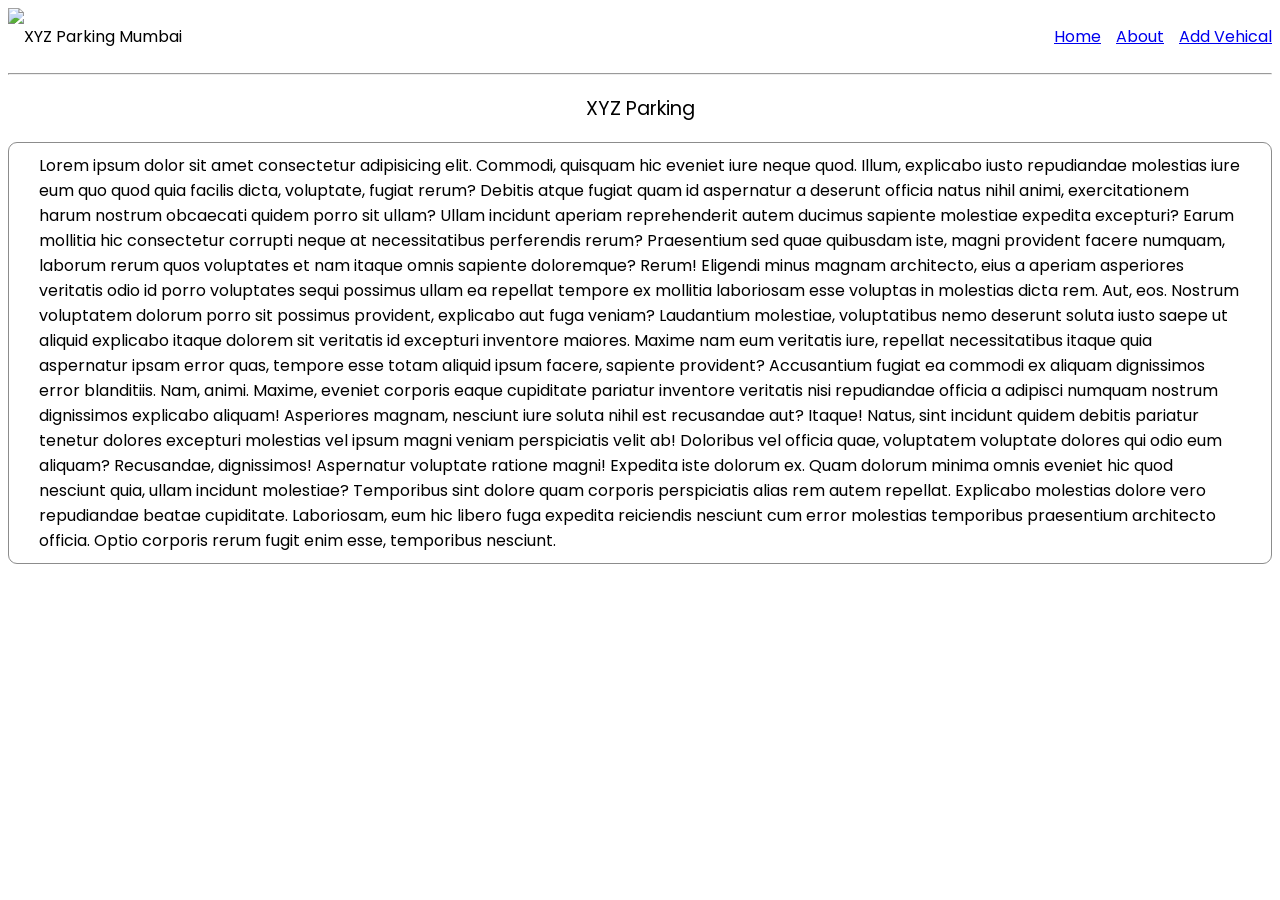
==== src/about/index.html @ 71641dc6 "Vehical Parking" ====
<!doctype html>
<html lang="en">
  <head>
    <meta charset="UTF-8" />
    <meta name="viewport" content="width=device-width, initial-scale=1.0" />
     <link
      href="https://fonts.googleapis.com/css2?family=Poppins:wght@400;600;700&display=swap"
      rel="stylesheet"
    />
    <style>
      * {
        font-family: "Poppins", sans-serif;
      }
    </style>
    <title>About XYZ Parking</title>
  </head>
  <body>
    <header>
      <div
        style="
          display: flex;
          justify-content: space-between;
          align-items: center;
        "
      >
        <span style="display: flex">
          <img
            style="height: 6vh"
            src="https://png.pngtree.com/png-vector/20220521/ourmid/pngtree-car-parking-symbol-for-designated-parking-area-vehicle-automobile-p-vector-png-image_45677364.jpg"
          />
          <p>XYZ Parking Mumbai</p>
        </span>
        <span style="display: flex; column-gap: 15px">
          <a href="../../index.html">Home</a>
          <a href="../about/index.html">About</a>
          <a href="../addVehical/index.html">Add Vehical</a>
        </span>
      </div>
      <hr />
    </header>
    <section>
      <p style="display: flex; justify-content: center; font-size: larger">
        XYZ Parking
      </p>
      <p
        style="
          padding: 10px 30px;
          align-items: center;
          border: 1px solid rgb(140, 140, 140);
          border-radius: 9px;
        "
      >
        Lorem ipsum dolor sit amet consectetur adipisicing elit. Commodi,
        quisquam hic eveniet iure neque quod. Illum, explicabo iusto repudiandae
        molestias iure eum quo quod quia facilis dicta, voluptate, fugiat rerum?
        Debitis atque fugiat quam id aspernatur a deserunt officia natus nihil
        animi, exercitationem harum nostrum obcaecati quidem porro sit ullam?
        Ullam incidunt aperiam reprehenderit autem ducimus sapiente molestiae
        expedita excepturi? Earum mollitia hic consectetur corrupti neque at
        necessitatibus perferendis rerum? Praesentium sed quae quibusdam iste,
        magni provident facere numquam, laborum rerum quos voluptates et nam
        itaque omnis sapiente doloremque? Rerum! Eligendi minus magnam
        architecto, eius a aperiam asperiores veritatis odio id porro voluptates
        sequi possimus ullam ea repellat tempore ex mollitia laboriosam esse
        voluptas in molestias dicta rem. Aut, eos. Nostrum voluptatem dolorum
        porro sit possimus provident, explicabo aut fuga veniam? Laudantium
        molestiae, voluptatibus nemo deserunt soluta iusto saepe ut aliquid
        explicabo itaque dolorem sit veritatis id excepturi inventore maiores.
        Maxime nam eum veritatis iure, repellat necessitatibus itaque quia
        aspernatur ipsam error quas, tempore esse totam aliquid ipsum facere,
        sapiente provident? Accusantium fugiat ea commodi ex aliquam dignissimos
        error blanditiis. Nam, animi. Maxime, eveniet corporis eaque cupiditate
        pariatur inventore veritatis nisi repudiandae officia a adipisci numquam
        nostrum dignissimos explicabo aliquam! Asperiores magnam, nesciunt iure
        soluta nihil est recusandae aut? Itaque! Natus, sint incidunt quidem
        debitis pariatur tenetur dolores excepturi molestias vel ipsum magni
        veniam perspiciatis velit ab! Doloribus vel officia quae, voluptatem
        voluptate dolores qui odio eum aliquam? Recusandae, dignissimos!
        Aspernatur voluptate ratione magni! Expedita iste dolorum ex. Quam
        dolorum minima omnis eveniet hic quod nesciunt quia, ullam incidunt
        molestiae? Temporibus sint dolore quam corporis perspiciatis alias rem
        autem repellat. Explicabo molestias dolore vero repudiandae beatae
        cupiditate. Laboriosam, eum hic libero fuga expedita reiciendis nesciunt
        cum error molestias temporibus praesentium architecto officia. Optio
        corporis rerum fugit enim esse, temporibus nesciunt.
      </p>
    </section>
  </body>
</html>
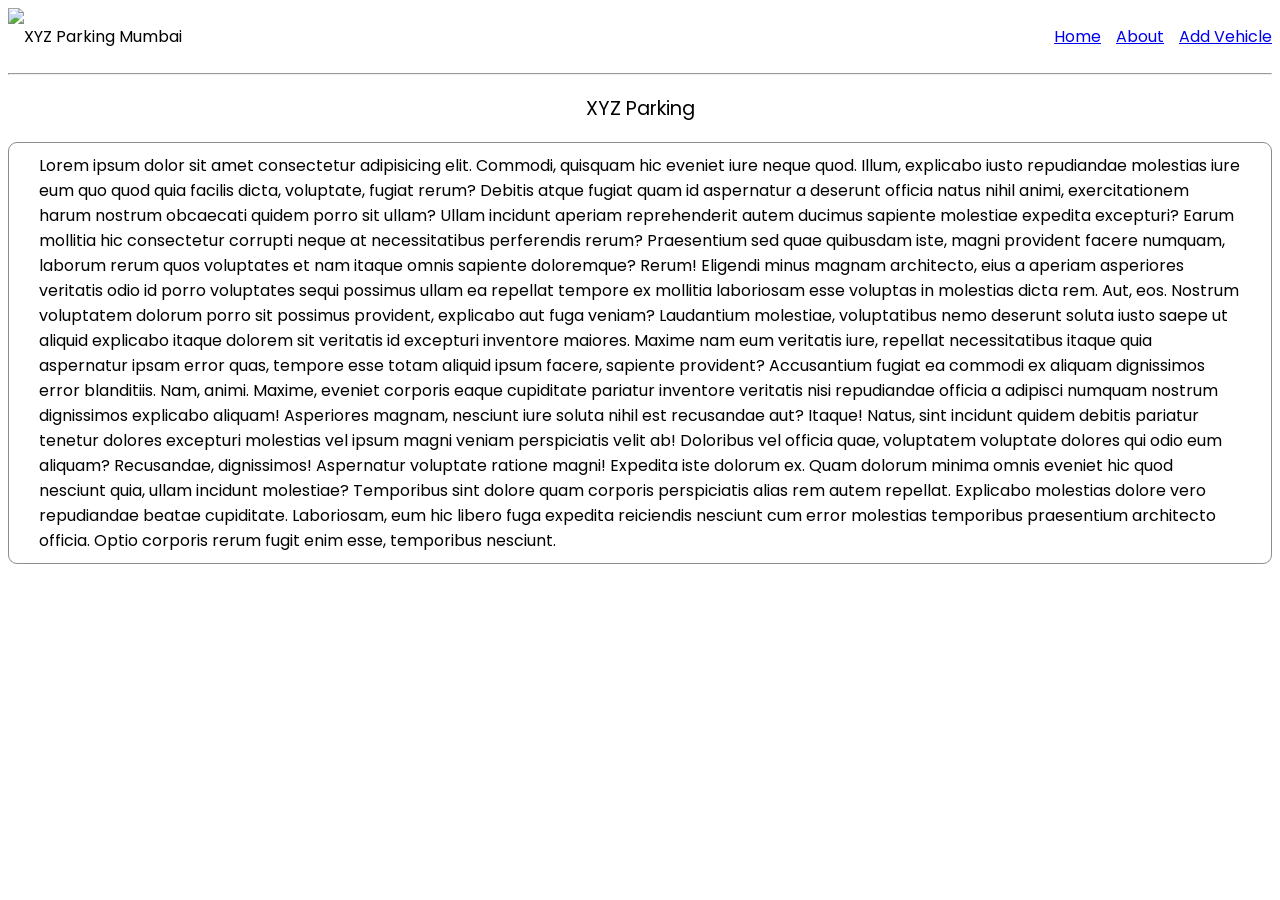
==== commit d58dc687: "Toast Meaasgae" ====
--- a/src/about/index.html
+++ b/src/about/index.html
@@ -33,7 +33,7 @@
         <span style="display: flex; column-gap: 15px">
           <a href="../../index.html">Home</a>
           <a href="../about/index.html">About</a>
-          <a href="../addVehical/index.html">Add Vehical</a>
+          <a href="../addVehicle/index.html">Add Vehicle</a>
         </span>
       </div>
       <hr />
